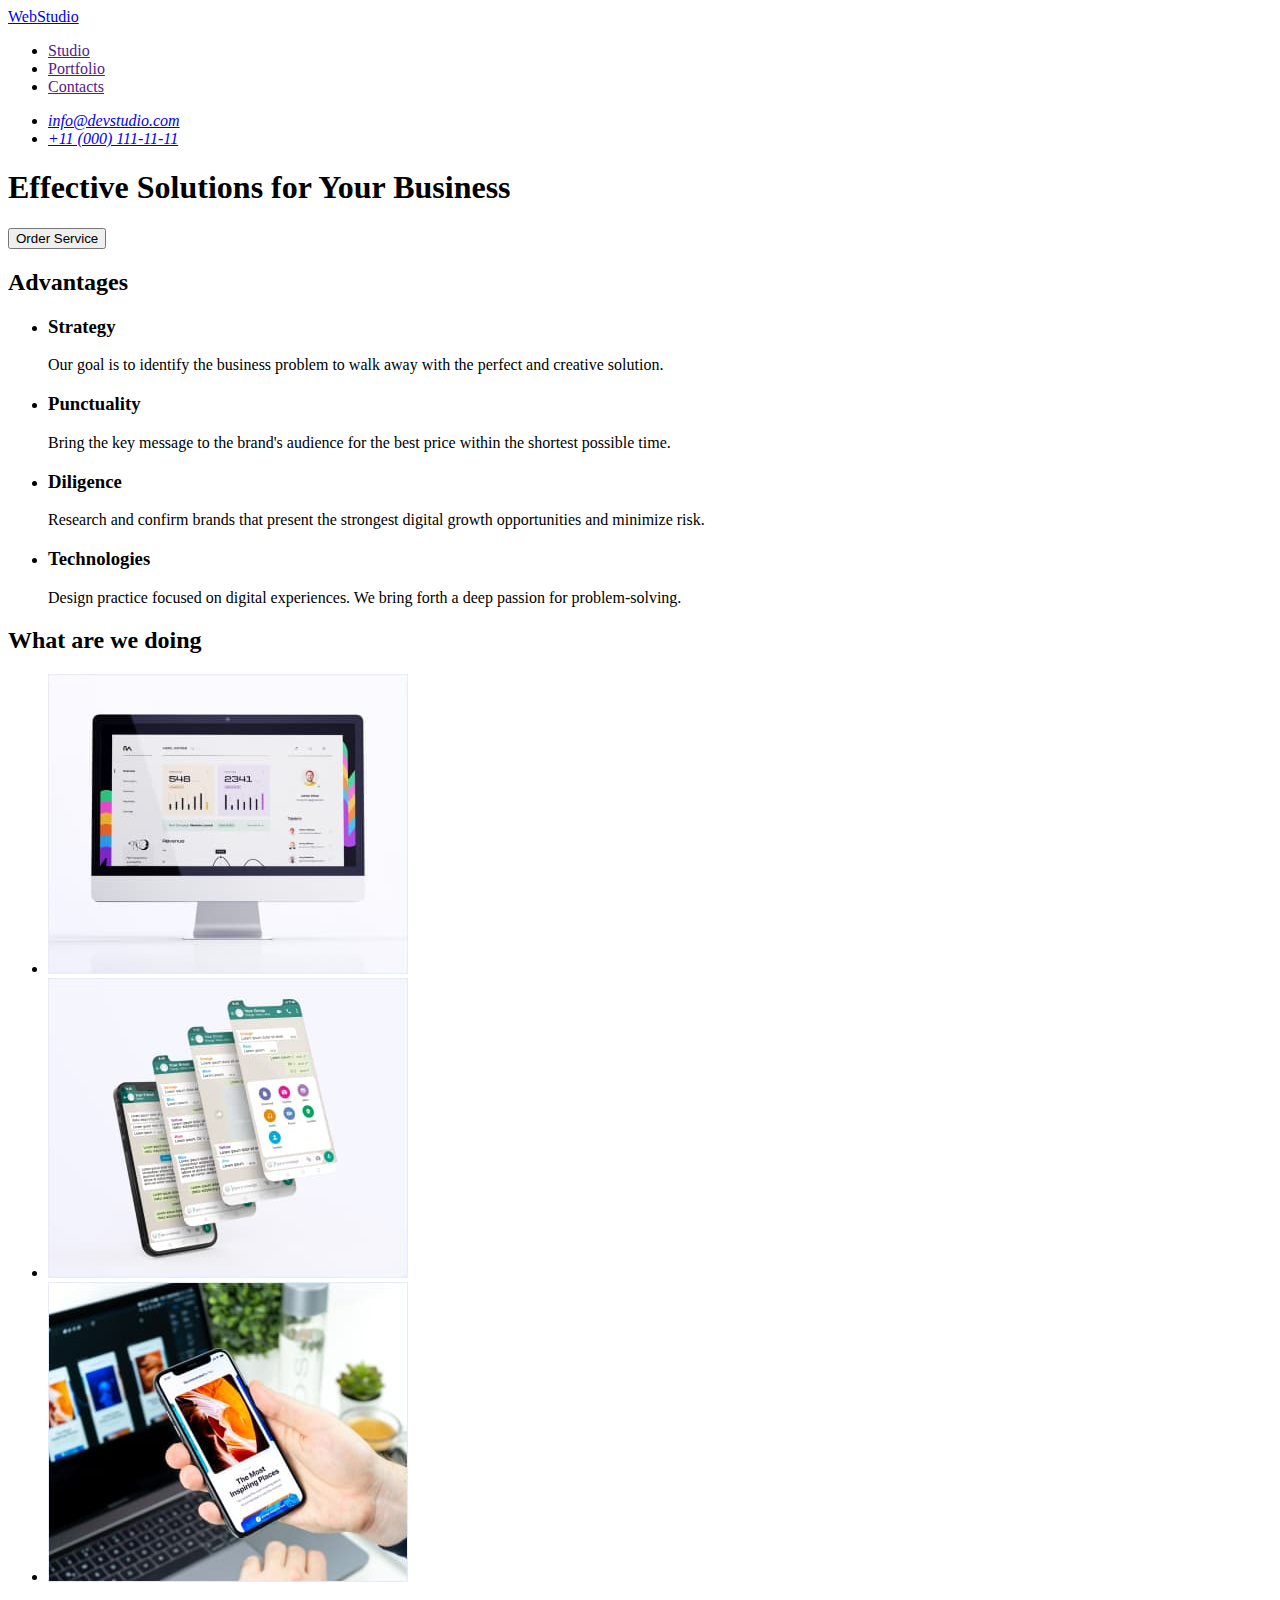
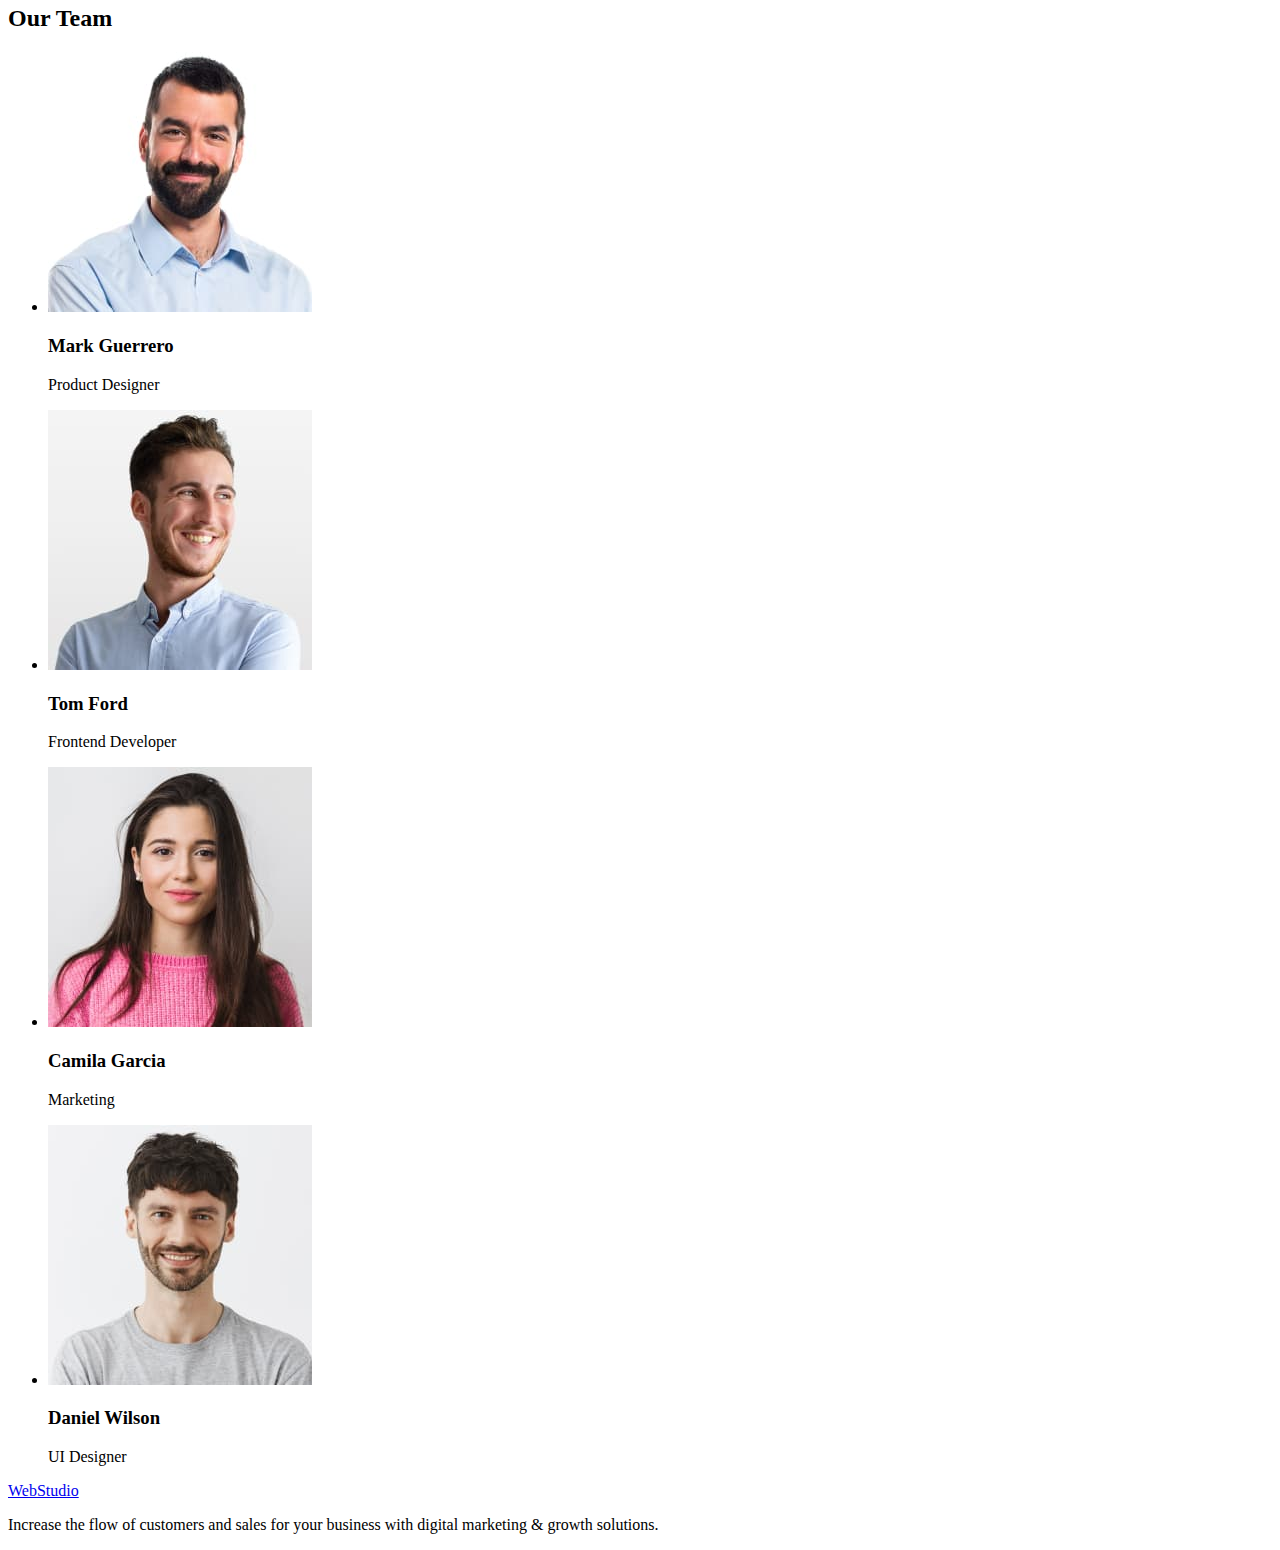
==== index.html @ f0d9b6d9 "Initial commit" ====
<!DOCTYPE html>
<html lang="en">
  <head>
    <meta charset="UTF-8" />
    <meta http-equiv="X-UA-Compatible" content="IE=edge" />
    <meta name="viewport" content="width=device-width, initial-scale=1.0" />
    <title>WEBSTUDIO</title>
  </head>
  <body>
    <!-- Top line -->
    <header>
      <nav>
        <a href="./index.html">WebStudio</a>
        <ul>
          <li><a href="">Studio</a></li>
          <li><a href="">Portfolio</a></li>
          <li><a href="">Contacts</a></li>
        </ul>
      </nav>
      <address>
        <ul>
          <li><a href="mailto:info@devstudio.com">info@devstudio.com</a></li>
          <li><a href="tel:+110001111111">+11 (000) 111-11-11</a></li>
        </ul>
      </address>
    </header>
    <main>
      <!-- Hero -->
      <section>
        <h1>Effective Solutions for Your Business</h1>
        <button type="button">Order Service</button>
      </section>
      <!-- Advantages -->
      <section>
        <h2>Advantages</h2>
        <ul>
          <li>
            <h3>Strategy</h3>
            <p>
              Our goal is to identify the business problem to walk away with the
              perfect and creative solution.
            </p>
          </li>
          <li>
            <h3>Punctuality</h3>
            <p>
              Bring the key message to the brand's audience for the best price
              within the shortest possible time.
            </p>
          </li>
          <li>
            <h3>Diligence</h3>
            <p>
              Research and confirm brands that present the strongest digital
              growth opportunities and minimize risk.
            </p>
          </li>
          <li>
            <h3>Technologies</h3>
            <p>
              Design practice focused on digital experiences. We bring forth a
              deep passion for problem-solving.
            </p>
          </li>
        </ul>
      </section>
      <!-- Photos of work -->
      <section>
        <h2>What are we doing</h2>
        <ul>
          <li>
            <img
              src="./images/what_are_we doing_1.jpg"
              alt="The program is displayed on the monitor"
              width="360"
            />
          </li>
          <li>
            <img
              src="./images/what_are_we doing_2.jpg"
              alt="Design of pages on the phone"
              width="360"
            />
          </li>
          <li>
            <img
              src="./images/what_are_we doing_3.jpg"
              alt="Phone with open site design tab on laptop background"
              width="360"
            />
          </li>
        </ul>
      </section>
      <!-- Cards of our team -->
      <section>
        <h2>Our Team</h2>
        <ul>
          <li>
            <img
              src="./images/our_team_1.jpg"
              alt="Photo of the employee"
              width="264"
            />
            <h3>Mark Guerrero</h3>
            <p>Product Designer</p>
          </li>
          <li>
            <img
              src="./images/our_team_2.jpg"
              alt="Photo of the employee"
              width="264"
            />
            <h3>Tom Ford</h3>
            <p>Frontend Developer</p>
          </li>
          <li>
            <img
              src="./images/our_team_3.jpg"
              alt="Photo of the employee"
              width="264"
            />
            <h3>Camila Garcia</h3>
            <p>Marketing</p>
          </li>
          <li>
            <img
              src="./images/our_team_4.jpg"
              alt="Photo of the employee"
              width="264"
            />
            <h3>Daniel Wilson</h3>
            <p>UI Designer</p>
          </li>
        </ul>
      </section>
    </main>
    <!-- Footer -->
    <footer>
      <a href="./index.html">WebStudio</a>
      <p>
        Increase the flow of customers and sales for your business with digital
        marketing & growth solutions.
      </p>
    </footer>
  </body>
</html>
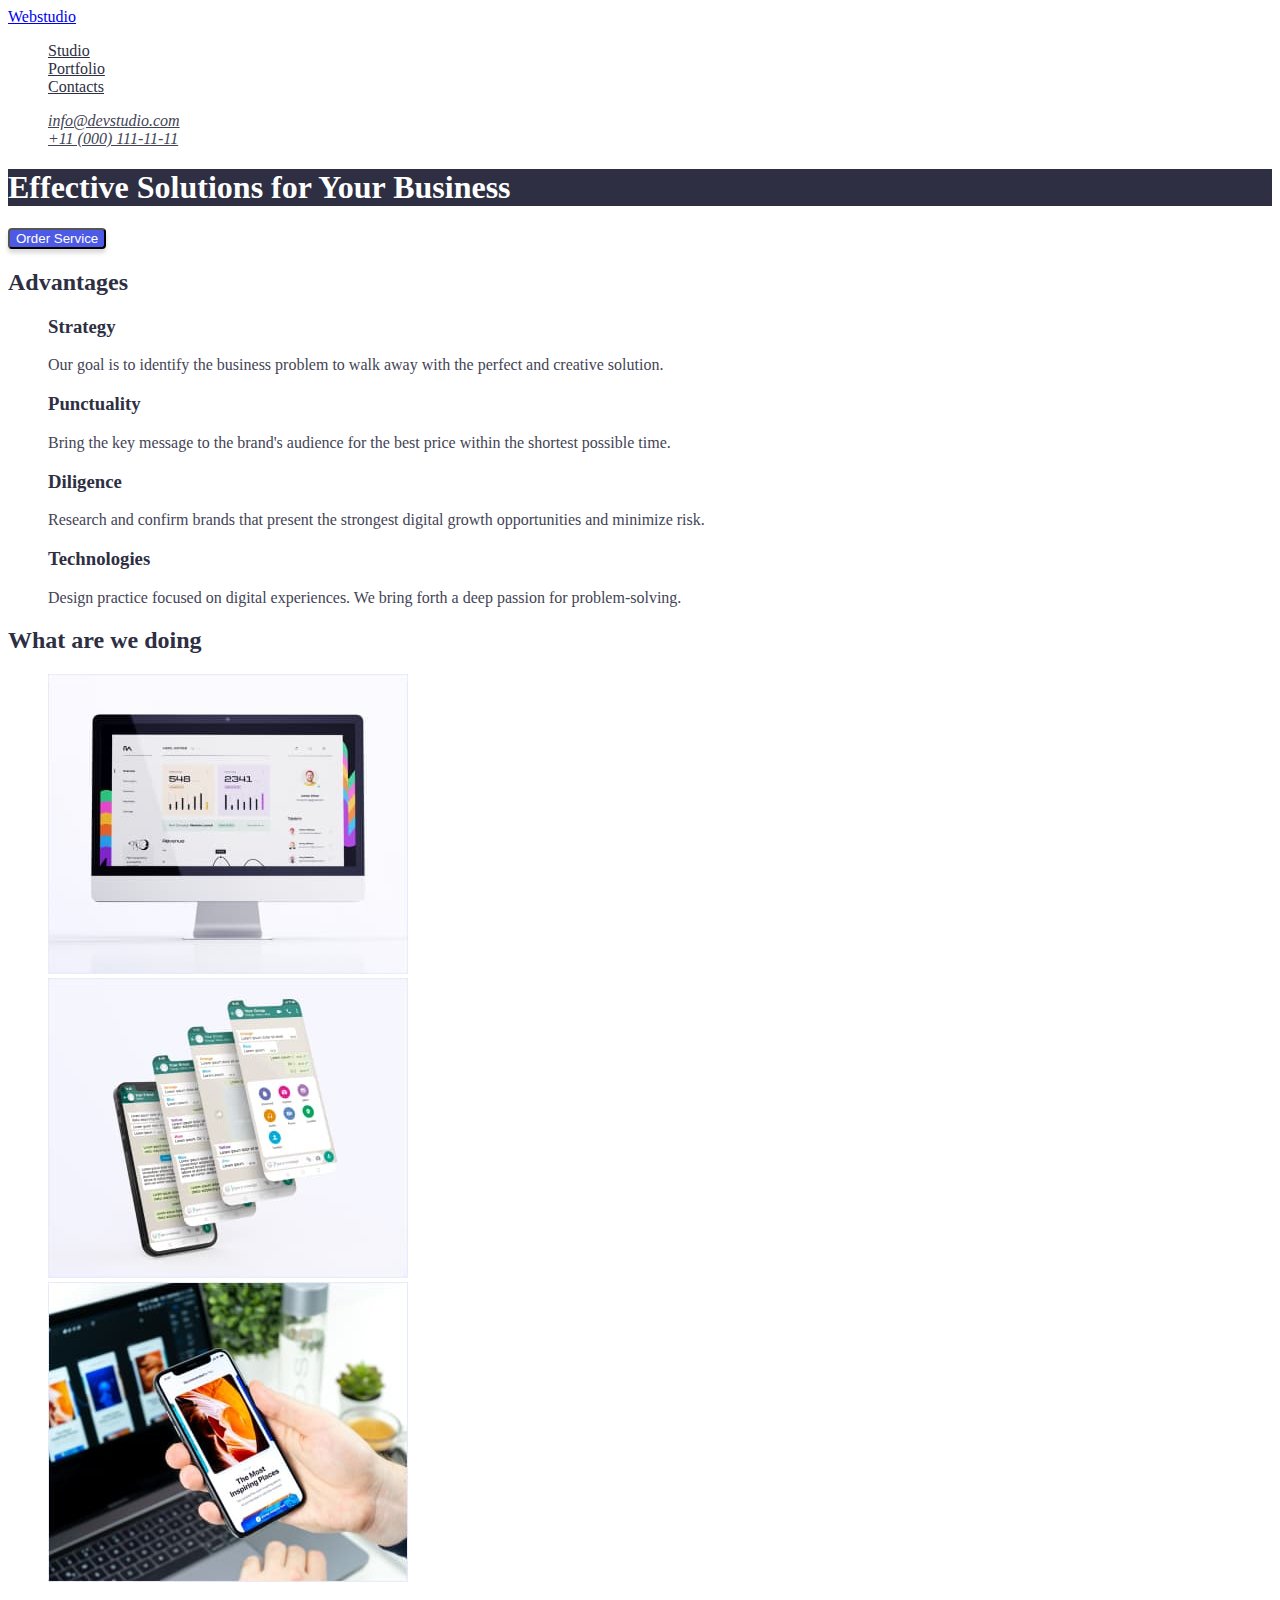
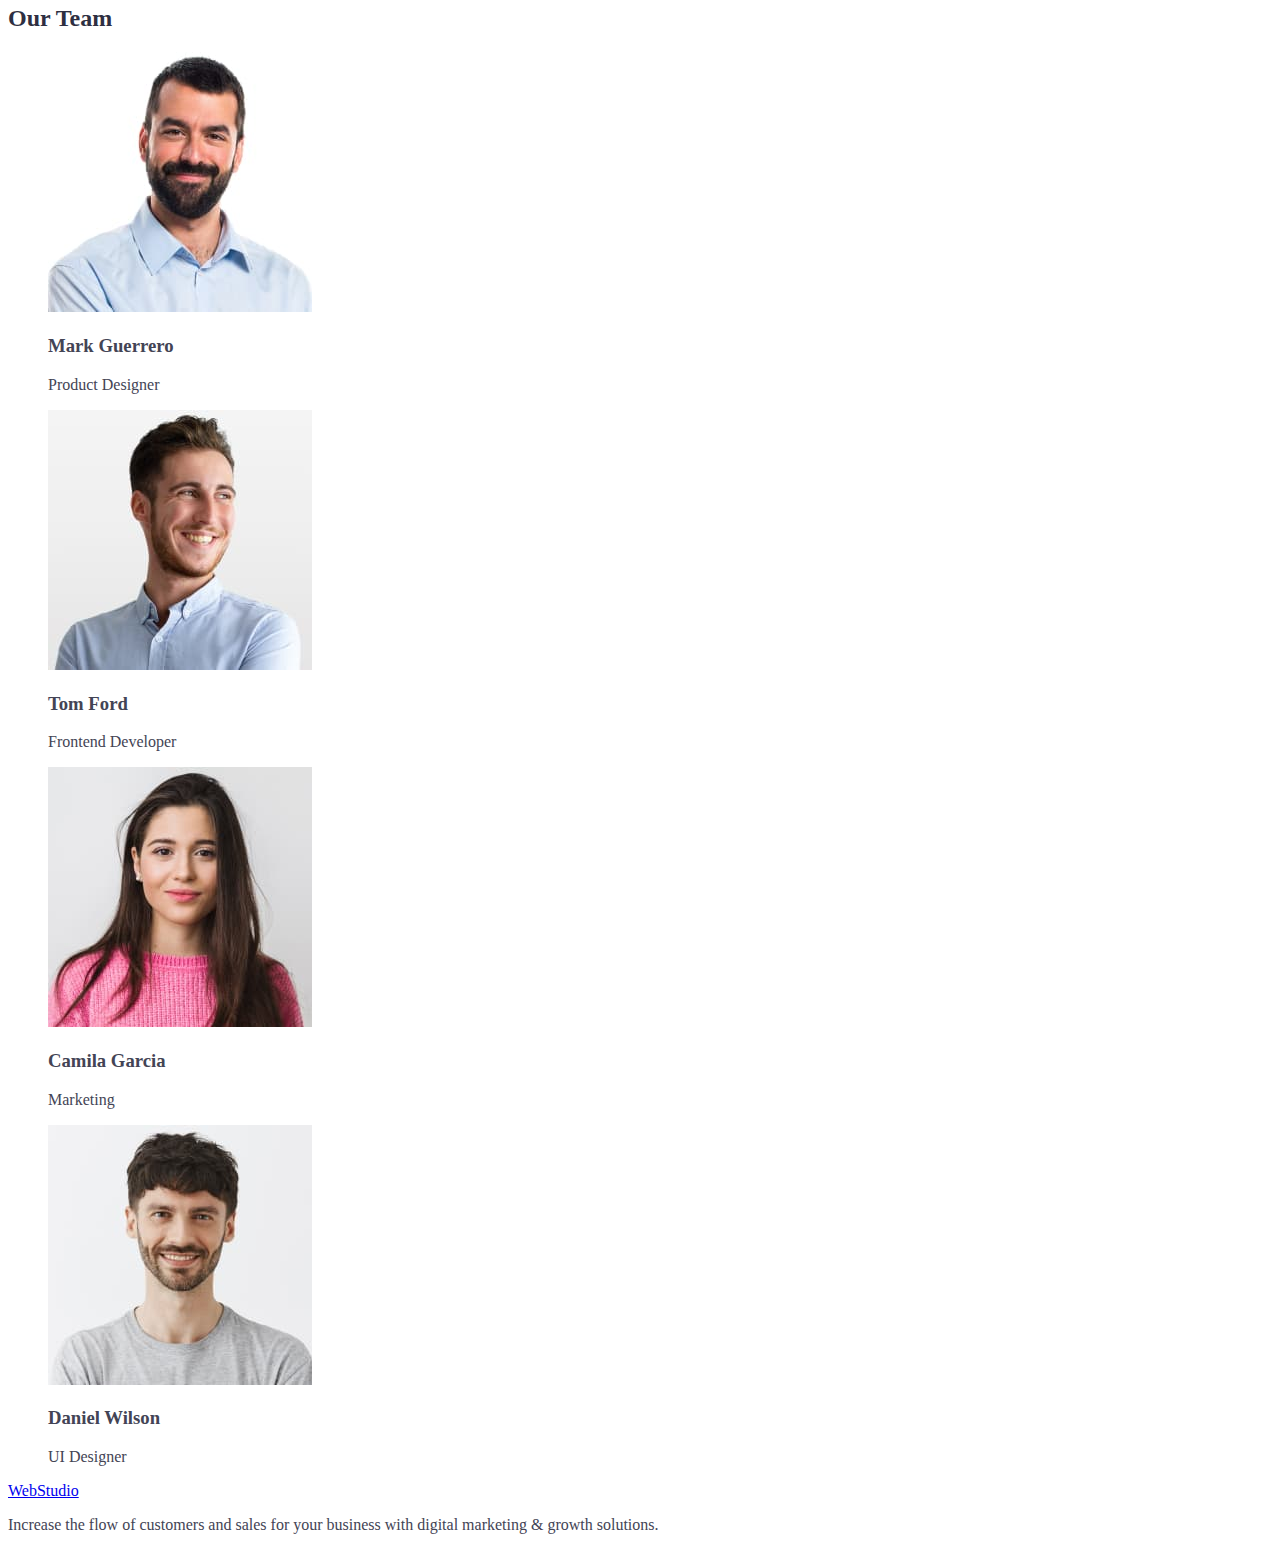
==== commit cae5d5f0: "css" ====
--- a/index.html
+++ b/index.html
@@ -5,58 +5,63 @@
     <meta http-equiv="X-UA-Compatible" content="IE=edge" />
     <meta name="viewport" content="width=device-width, initial-scale=1.0" />
     <title>WEBSTUDIO</title>
+    <link rel="stylesheet" href="./css/styles.css" />
   </head>
   <body>
     <!-- Top line -->
     <header>
       <nav>
-        <a href="./index.html">WebStudio</a>
-        <ul>
-          <li><a href="">Studio</a></li>
-          <li><a href="">Portfolio</a></li>
-          <li><a href="">Contacts</a></li>
+        <a href="./index.html">Webstudio</a>
+        <ul class="site-nav list">
+          <li><a href="" class="link">Studio</a></li>
+          <li><a href="" class="link">Portfolio</a></li>
+          <li><a href="" class="link">Contacts</a></li>
         </ul>
       </nav>
-      <address>
+      <address class="adress-list">
         <ul>
-          <li><a href="mailto:info@devstudio.com">info@devstudio.com</a></li>
-          <li><a href="tel:+110001111111">+11 (000) 111-11-11</a></li>
+          <li>
+            <a href="mailto:info@devstudio.com">info@devstudio.com</a>
+          </li>
+          <li>
+            <a href="tel:+110001111111">+11 (000) 111-11-11</a>
+          </li>
         </ul>
       </address>
     </header>
     <main>
       <!-- Hero -->
-      <section>
-        <h1>Effective Solutions for Your Business</h1>
-        <button type="button">Order Service</button>
+      <section class="hero">
+        <h1 class="hero-title">Effective Solutions for Your Business</h1>
+        <button type="button" class="hero-button">Order Service</button>
       </section>
       <!-- Advantages -->
-      <section>
-        <h2>Advantages</h2>
-        <ul>
+      <section class="section">
+        <h2 class="section-title">Advantages</h2>
+        <ul class="advantages">
           <li>
-            <h3>Strategy</h3>
+            <h3 class="title">Strategy</h3>
             <p>
               Our goal is to identify the business problem to walk away with the
               perfect and creative solution.
             </p>
           </li>
           <li>
-            <h3>Punctuality</h3>
+            <h3 class="title">Punctuality</h3>
             <p>
               Bring the key message to the brand's audience for the best price
               within the shortest possible time.
             </p>
           </li>
           <li>
-            <h3>Diligence</h3>
+            <h3 class="title">Diligence</h3>
             <p>
               Research and confirm brands that present the strongest digital
               growth opportunities and minimize risk.
             </p>
           </li>
           <li>
-            <h3>Technologies</h3>
+            <h3 class="title">Technologies</h3>
             <p>
               Design practice focused on digital experiences. We bring forth a
               deep passion for problem-solving.
@@ -65,8 +70,8 @@
         </ul>
       </section>
       <!-- Photos of work -->
-      <section>
-        <h2>What are we doing</h2>
+      <section class="section">
+        <h2 class="section-title">What are we doing</h2>
         <ul>
           <li>
             <img
@@ -92,8 +97,8 @@
         </ul>
       </section>
       <!-- Cards of our team -->
-      <section>
-        <h2>Our Team</h2>
+      <section class="section">
+        <h2 class="section-title">Our Team</h2>
         <ul>
           <li>
             <img
--- a/css/styles.css
+++ b/css/styles.css
@@ -0,0 +1,42 @@
+body {
+  color: #434455;
+  background-color: #ffffff;
+}
+/* LOGO розділення слова кольорами? */
+ul {
+  list-style: none;
+}
+/* site nav */
+.site-nav .link {
+  color: #2e2f42;
+}
+/* adress */
+.adress-list a {
+  color: #434455;
+}
+/* Hero */
+.hero-title {
+  color: #ffffff;
+  background-color: #2e2f42;
+}
+.hero-button {
+  color: #ffffff;
+  background: #4d5ae5;
+  box-shadow: 0px 4px 4px rgba(0, 0, 0, 0.15);
+  border-radius: 4px;
+}
+/* Section */
+.section-title {
+  color: #2e2f42;
+}
+/* Advantages */
+.advantages .title {
+  color: #2e2f42;
+}
+/* h1 #FFFFFF */
+/* h2/3 #2E2F42 */
+/* абзац #434455  */
+/* футер p #F4F4FD */
+/* кнопка білий #FFFFFF */
+/* фон хіро і футера #2E2F42 */
+/* фон команди #F4F4FD */
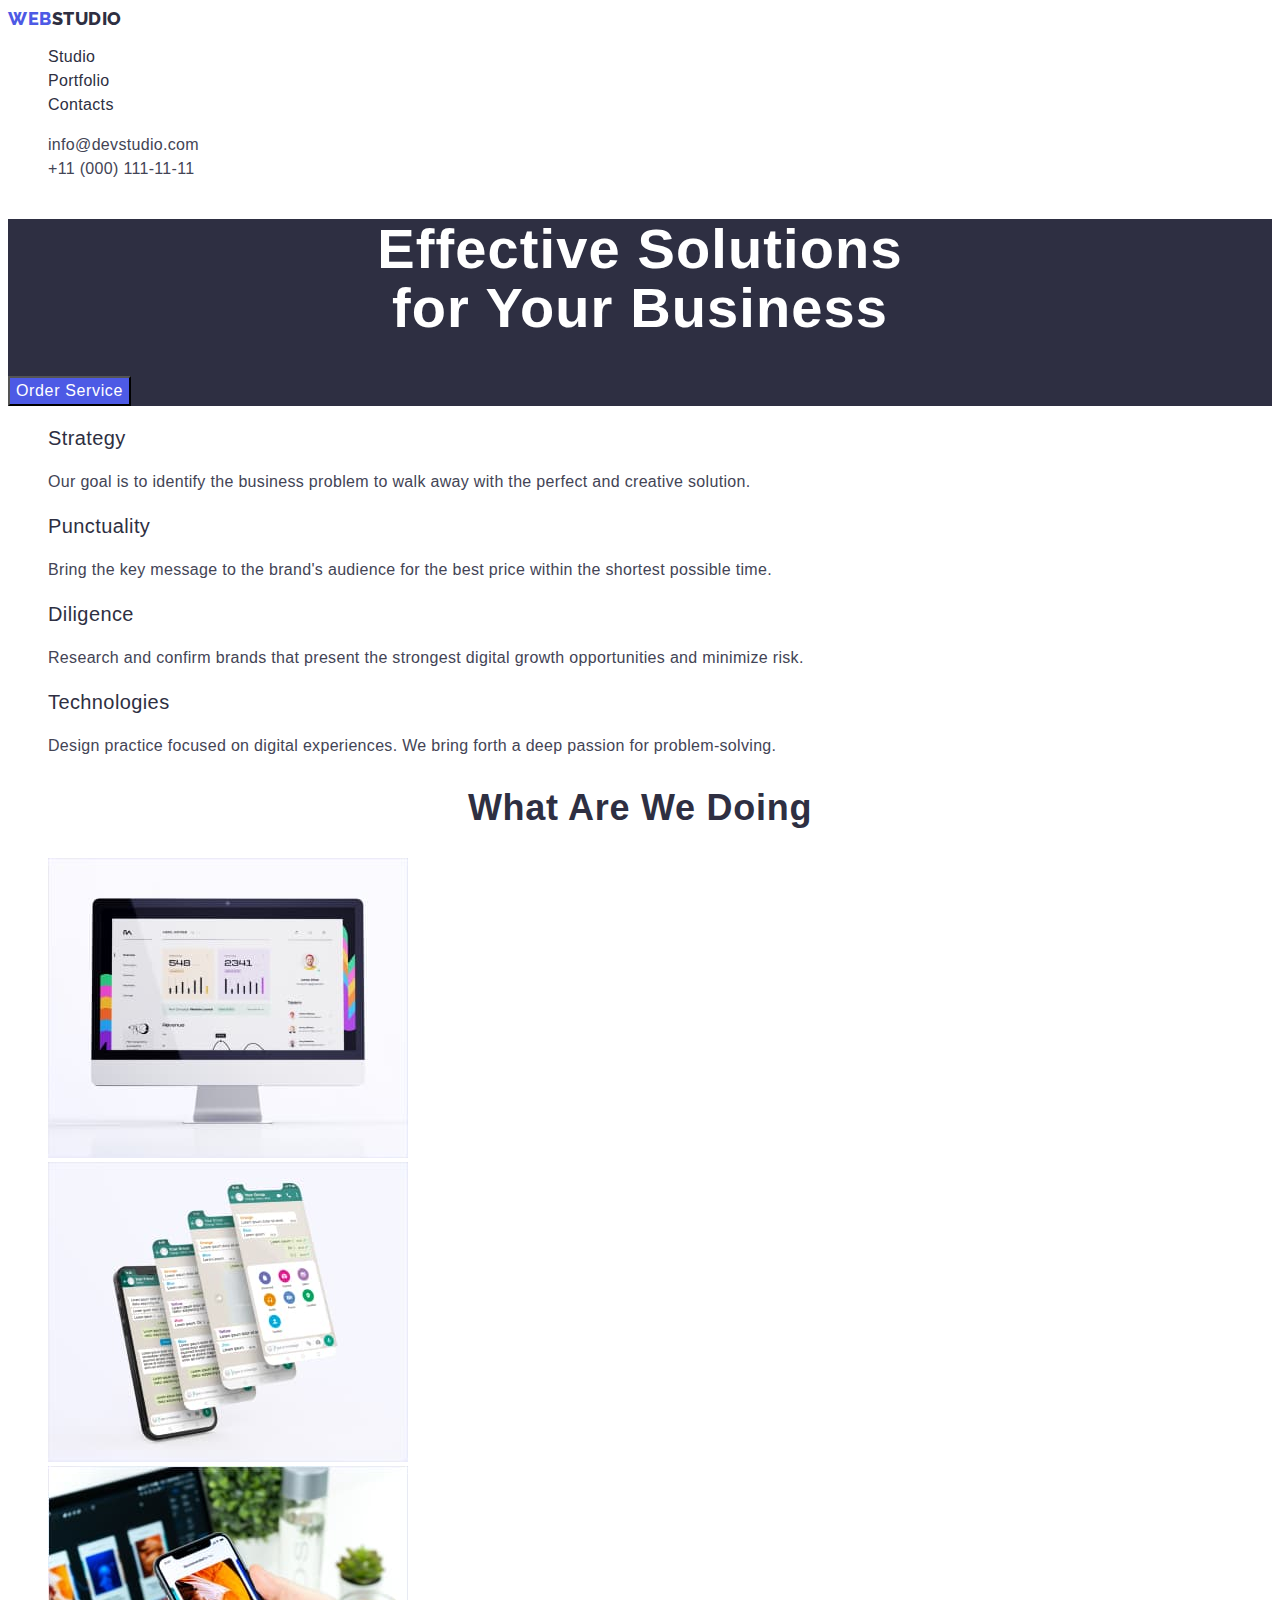
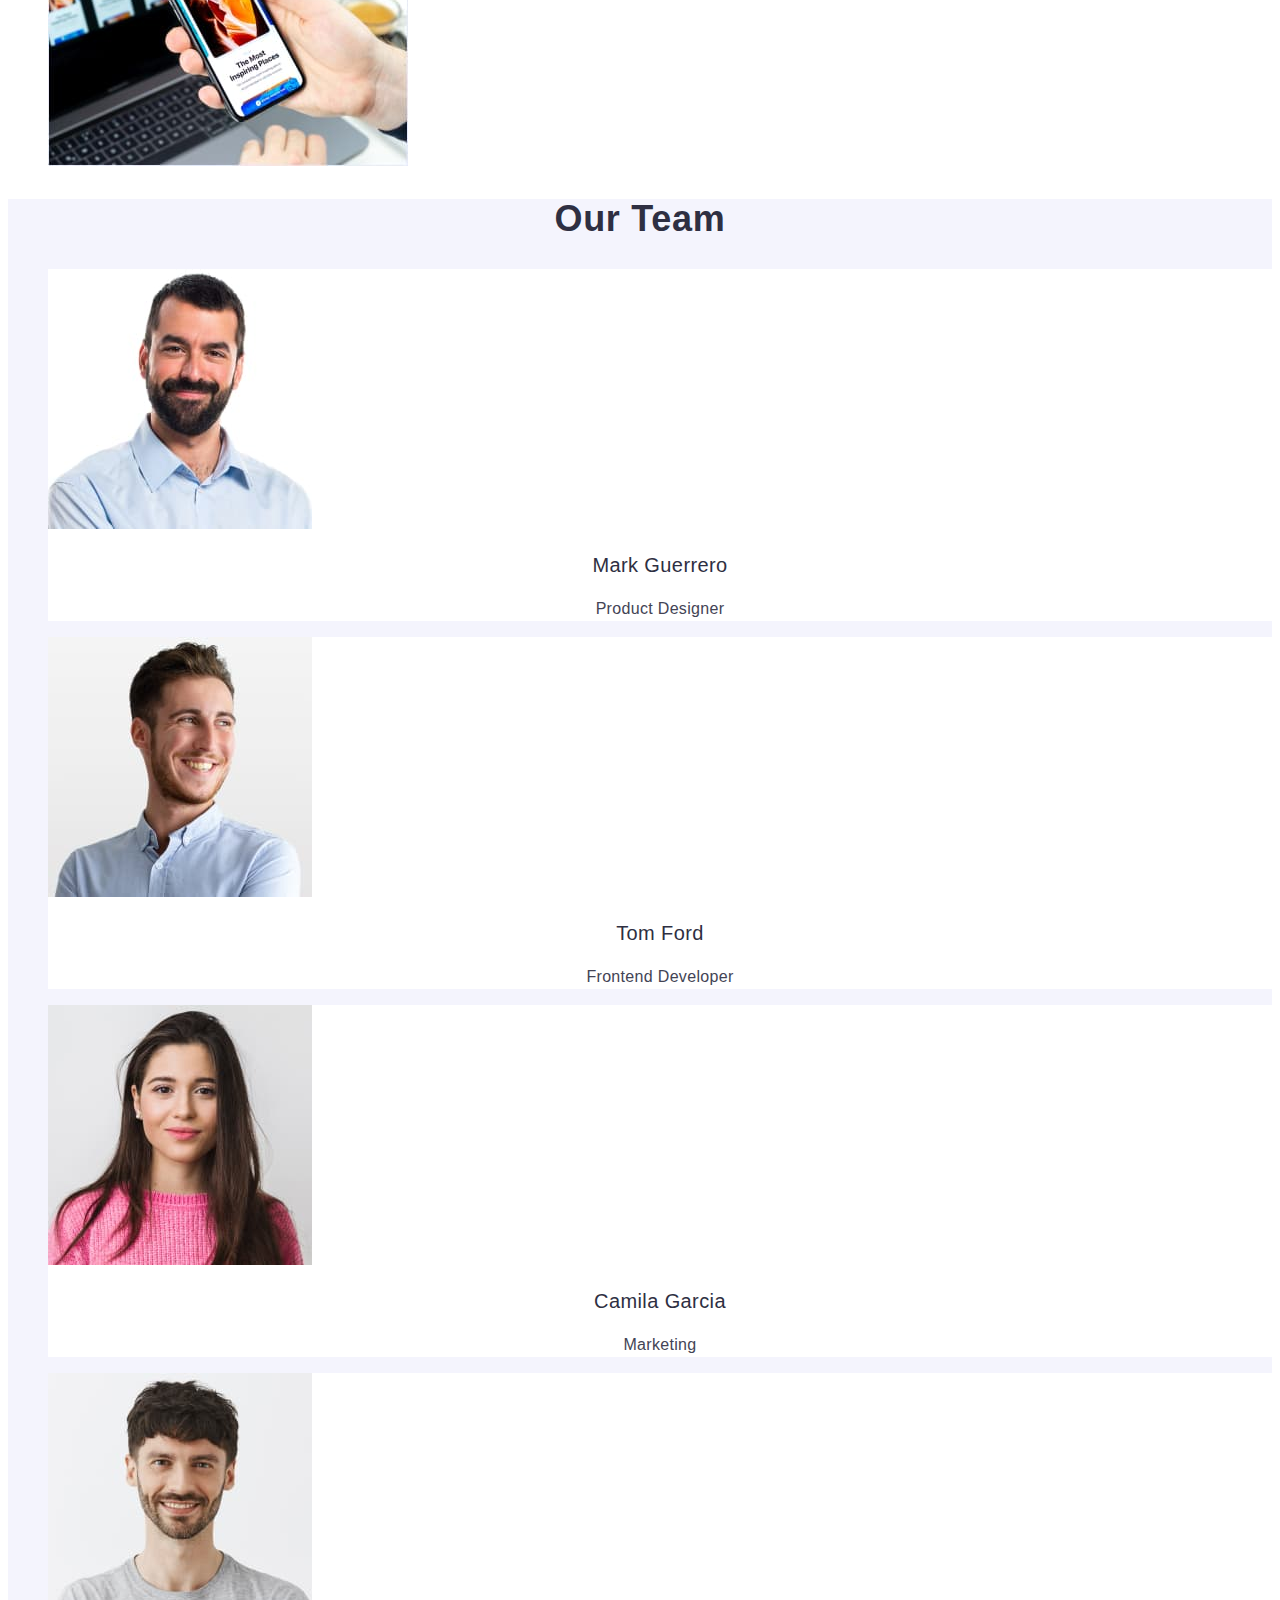
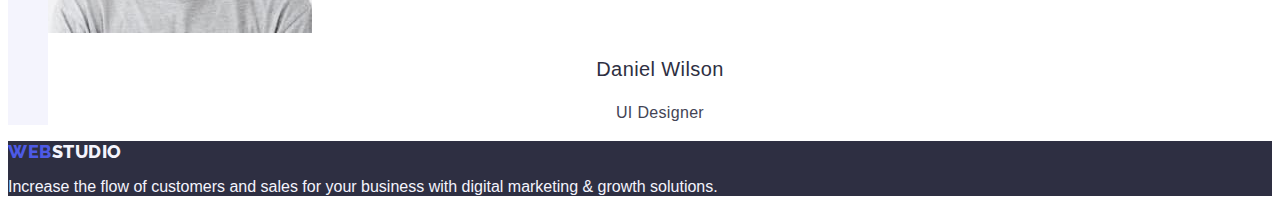
==== commit a1573f9d: "portfolio" ====
--- a/index.html
+++ b/index.html
@@ -5,26 +5,44 @@
     <meta http-equiv="X-UA-Compatible" content="IE=edge" />
     <meta name="viewport" content="width=device-width, initial-scale=1.0" />
     <title>WEBSTUDIO</title>
+    <link rel="preconnect" href="https://fonts.googleapis.com" />
+    <link rel="preconnect" href="https://fonts.gstatic.com" crossorigin />
+    <link
+      href="https://fonts.googleapis.com/css2?family=Raleway:wght@800&family=Roboto:wght@400;500;700&display=swap"
+      rel="stylesheet"
+    />
     <link rel="stylesheet" href="./css/styles.css" />
   </head>
   <body>
     <!-- Top line -->
-    <header>
+    <header class="header">
       <nav>
-        <a href="./index.html">Webstudio</a>
-        <ul class="site-nav list">
-          <li><a href="" class="link">Studio</a></li>
-          <li><a href="" class="link">Portfolio</a></li>
-          <li><a href="" class="link">Contacts</a></li>
+        <a class="logo link" href="./index.html"
+          >Web<span class="logo-end">studio</span></a
+        >
+        <ul class="header-list list">
+          <li class="header-item">
+            <a class="header-link link" href="">Studio</a>
+          </li>
+          <li class="header-item">
+            <a class="header-link link" href="./portfolio.html">Portfolio</a>
+          </li>
+          <li class="header-item">
+            <a class="header-link link" href="">Contacts</a>
+          </li>
         </ul>
       </nav>
-      <address class="adress-list">
-        <ul>
-          <li>
-            <a href="mailto:info@devstudio.com">info@devstudio.com</a>
+      <address>
+        <ul class="header-address list">
+          <li class="header-address-item">
+            <a class="header-address-link link" href="mailto:info@devstudio.com"
+              >info@devstudio.com</a
+            >
           </li>
-          <li>
-            <a href="tel:+110001111111">+11 (000) 111-11-11</a>
+          <li class="header-address-item">
+            <a class="header-address-link link" href="tel:+110001111111"
+              >+11 (000) 111-11-11</a
+            >
           </li>
         </ul>
       </address>
@@ -32,37 +50,40 @@
     <main>
       <!-- Hero -->
       <section class="hero">
-        <h1 class="hero-title">Effective Solutions for Your Business</h1>
+        <h1 class="hero-title">
+          Effective Solutions<br />
+          for Your Business
+        </h1>
         <button type="button" class="hero-button">Order Service</button>
       </section>
       <!-- Advantages -->
-      <section class="section">
-        <h2 class="section-title">Advantages</h2>
-        <ul class="advantages">
-          <li>
-            <h3 class="title">Strategy</h3>
-            <p>
+      <section class="advantages">
+        <h2 class="visually-hidden">Advantages</h2>
+        <ul class="advantages-list list">
+          <li class="advantages-item">
+            <h3 class="advantages-title title-text">Strategy</h3>
+            <p class="advantages-text simple-text">
               Our goal is to identify the business problem to walk away with the
               perfect and creative solution.
             </p>
           </li>
-          <li>
-            <h3 class="title">Punctuality</h3>
-            <p>
+          <li class="advantages-item">
+            <h3 class="advantages-title title-text">Punctuality</h3>
+            <p class="advantages-text simple-text">
               Bring the key message to the brand's audience for the best price
               within the shortest possible time.
             </p>
           </li>
-          <li>
-            <h3 class="title">Diligence</h3>
-            <p>
+          <li class="advantages-item">
+            <h3 class="advantages-title title-text">Diligence</h3>
+            <p class="advantages-text simple-text">
               Research and confirm brands that present the strongest digital
               growth opportunities and minimize risk.
             </p>
           </li>
-          <li>
-            <h3 class="title">Technologies</h3>
-            <p>
+          <li class="advantages-item">
+            <h3 class="advantages-title title-text">Technologies</h3>
+            <p class="advantages-text simple-text">
               Design practice focused on digital experiences. We bring forth a
               deep passion for problem-solving.
             </p>
@@ -70,24 +91,24 @@
         </ul>
       </section>
       <!-- Photos of work -->
-      <section class="section">
-        <h2 class="section-title">What are we doing</h2>
-        <ul>
-          <li>
+      <section class="work">
+        <h2 class="work-title section-title">What are we doing</h2>
+        <ul class="work-list list">
+          <li class="work-item">
             <img
               src="./images/what_are_we doing_1.jpg"
               alt="The program is displayed on the monitor"
               width="360"
             />
           </li>
-          <li>
+          <li class="work-item">
             <img
               src="./images/what_are_we doing_2.jpg"
               alt="Design of pages on the phone"
               width="360"
             />
           </li>
-          <li>
+          <li class="work-item">
             <img
               src="./images/what_are_we doing_3.jpg"
               alt="Phone with open site design tab on laptop background"
@@ -97,52 +118,54 @@
         </ul>
       </section>
       <!-- Cards of our team -->
-      <section class="section">
-        <h2 class="section-title">Our Team</h2>
-        <ul>
-          <li>
+      <section class="team">
+        <h2 class="team-title section-title">Our Team</h2>
+        <ul class="team-list list">
+          <li class="team-item">
             <img
               src="./images/our_team_1.jpg"
               alt="Photo of the employee"
               width="264"
             />
-            <h3>Mark Guerrero</h3>
-            <p>Product Designer</p>
+            <h3 class="team-name title-text">Mark Guerrero</h3>
+            <p class="team-text simple-text">Product Designer</p>
           </li>
-          <li>
+          <li class="team-item">
             <img
               src="./images/our_team_2.jpg"
               alt="Photo of the employee"
               width="264"
             />
-            <h3>Tom Ford</h3>
-            <p>Frontend Developer</p>
+            <h3 class="team-name title-text">Tom Ford</h3>
+            <p class="team-text simple-text">Frontend Developer</p>
           </li>
-          <li>
+          <li class="team-item">
             <img
               src="./images/our_team_3.jpg"
               alt="Photo of the employee"
               width="264"
             />
-            <h3>Camila Garcia</h3>
-            <p>Marketing</p>
+            <h3 class="team-name title-text">Camila Garcia</h3>
+            <p class="team-text simple-text">Marketing</p>
           </li>
-          <li>
+          <li class="team-item">
             <img
               src="./images/our_team_4.jpg"
               alt="Photo of the employee"
               width="264"
             />
-            <h3>Daniel Wilson</h3>
-            <p>UI Designer</p>
+            <h3 class="team-name title-text">Daniel Wilson</h3>
+            <p class="team-text simple-text">UI Designer</p>
           </li>
         </ul>
       </section>
     </main>
     <!-- Footer -->
-    <footer>
-      <a href="./index.html">WebStudio</a>
-      <p>
+    <footer class="footer">
+      <a class="footer-logo link" href="./index.html"
+        >Web<span class="footer-logo-end">studio</span></a
+      >
+      <p class="footer-text .simple-text">
         Increase the flow of customers and sales for your business with digital
         marketing & growth solutions.
       </p>
--- a/css/styles.css
+++ b/css/styles.css
@@ -1,42 +1,225 @@
+:root {
+  --primary-color: #4d5ae5;
+  --pressed-color: #404bbf;
+  --dark-color: #2e2f42;
+  --text-color: #434455;
+  --white-color: #ffffff;
+  --light-color: #f4f4fd;
+}
+
 body {
-  color: #434455;
-  background-color: #ffffff;
-}
-/* LOGO розділення слова кольорами? */
-ul {
+  font-family: "Roboro", sans-serif;
+  color: var(--text-color);
+}
+
+.list {
   list-style: none;
 }
-/* site nav */
-.site-nav .link {
-  color: #2e2f42;
-}
-/* adress */
-.adress-list a {
-  color: #434455;
-}
-/* Hero */
+
+.link {
+  text-decoration: none;
+}
+
+/* *** COMMON ACTION ** */
+.section-title {
+  font-size: 36px;
+  line-height: 1.11;
+  text-align: center;
+  letter-spacing: 0.02em;
+  text-transform: capitalize;
+  color: var(--dark-color);
+}
+.title-text {
+  font-weight: 500;
+  font-size: 20px;
+  line-height: 1.2;
+  letter-spacing: 0.02em;
+  color: var(--dark-color);
+}
+
+.simple-text {
+  font-size: 16px;
+  line-height: 1.5;
+  letter-spacing: 0.02em;
+  color: var(--text-color);
+}
+
+/**--------------*HEADER*------------**/
+
+.header {
+  background-color: var(--white-color);
+}
+
+.logo {
+  font-family: "Raleway", sans-serif;
+  font-weight: 800;
+  font-size: 18px;
+  line-height: 1.17;
+  display: flex;
+  align-items: center;
+  letter-spacing: 0.03em;
+  text-transform: uppercase;
+  color: var(--primary-color);
+}
+
+.logo-end {
+  color: var(--dark-color);
+}
+.header-list {
+}
+.header-item {
+}
+.header-link {
+  font-weight: 500;
+  font-size: 16px;
+  line-height: 1.5;
+  letter-spacing: 0.02em;
+  color: var(--dark-color);
+}
+.header-link:hover,
+.header-link:focus {
+  color: var(--pressed-color);
+}
+.header-address {
+}
+.header-address-item {
+}
+.header-address-link {
+  font-family: inherit;
+  font-style: normal;
+  font-weight: 400;
+  font-size: 16px;
+  line-height: 1.5;
+  letter-spacing: 0.02em;
+  color: var(--text-color);
+}
+.header-address-link:hover,
+.header-address-link:focus {
+  color: var(--pressed-color);
+}
+/**--------------HERO------------**/
+.hero {
+  background: var(--dark-color);
+}
 .hero-title {
-  color: #ffffff;
-  background-color: #2e2f42;
+  font-size: 56px;
+  line-height: 1.07;
+  text-align: center;
+  letter-spacing: 0.02em;
+  color: var(--white-color);
 }
 .hero-button {
-  color: #ffffff;
-  background: #4d5ae5;
-  box-shadow: 0px 4px 4px rgba(0, 0, 0, 0.15);
+  font-family: inherit;
+  font-weight: 500;
+  font-size: 16px;
+  line-height: 1.5;
+  display: flex;
+  align-items: center;
+  letter-spacing: 0.04em;
+  color: var(--white-color);
+  background-color: var(--primary-color);
+  cursor: pointer;
+}
+.hero-button:hover,
+.hero-button:focus {
+  background-color: var(--pressed-color);
+}
+/**------------ADVANTAGES---------- **/
+.advantages {
+}
+.visually-hidden {
+  position: absolute;
+  width: 1px;
+  height: 1px;
+  margin: -1px;
+  border: 0;
+  padding: 0;
+  white-space: nowrap;
+  clip-path: inset(100%);
+  clip: rect(0 0 0 0);
+  overflow: hidden;
+}
+.advantages-list {
+}
+
+.advantages-item {
+}
+.advantages-title {
+  color: var(--dark-color);
+}
+.advantages-text {
+}
+/**-------PHOTOS OF WORK-------**/
+.work {
+}
+.work-title {
+}
+.work-list {
+}
+
+.work-item {
+}
+/**----------CARDS OF OUR TEAM------- **/
+.team {
+  background: var(--light-color);
+}
+.team-title {
+}
+.team-list {
+}
+.team-item {
+  background: var(--white-color);
+}
+.team-name {
+  text-align: center;
+}
+
+.team-text {
+  text-align: center;
+}
+
+/**-----------FOOTER--------- **/
+
+.footer {
+  background: var(--dark-color);
+}
+.footer-logo {
+  font-family: "Raleway", sans-serif;
+  font-weight: 800;
+  font-size: 18px;
+  line-height: 1.17;
+  display: flex;
+  align-items: center;
+  letter-spacing: 0.03em;
+  text-transform: uppercase;
+  color: var(--primary-color);
+}
+.footer-logo-end {
+  color: var(--light-color);
+}
+.footer-text {
+  color: var(--light-color);
+}
+
+/* !------- PAGE PORTFOLIO-------- */
+/** ------------FILTERS-------------* */
+.filters-btn {
+  font-family: inherit;
+  font-weight: 500;
+  font-size: 16px;
+  line-height: 1.5;
+  display: flex;
+  align-items: center;
+  text-align: center;
+  letter-spacing: 0.04em;
+  color: var(--primary-color);
+  background: var(--light-color);
+  border: 1px solid #e7e9fc;
   border-radius: 4px;
-}
-/* Section */
-.section-title {
-  color: #2e2f42;
-}
-/* Advantages */
-.advantages .title {
-  color: #2e2f42;
-}
-/* h1 #FFFFFF */
-/* h2/3 #2E2F42 */
-/* абзац #434455  */
-/* футер p #F4F4FD */
-/* кнопка білий #FFFFFF */
-/* фон хіро і футера #2E2F42 */
-/* фон команди #F4F4FD */
+  cursor: pointer;
+}
+.filters-btn:hover,
+.filters-btn:focus {
+  background-color: var(--pressed-color);
+  color: var(--white-color);
+}
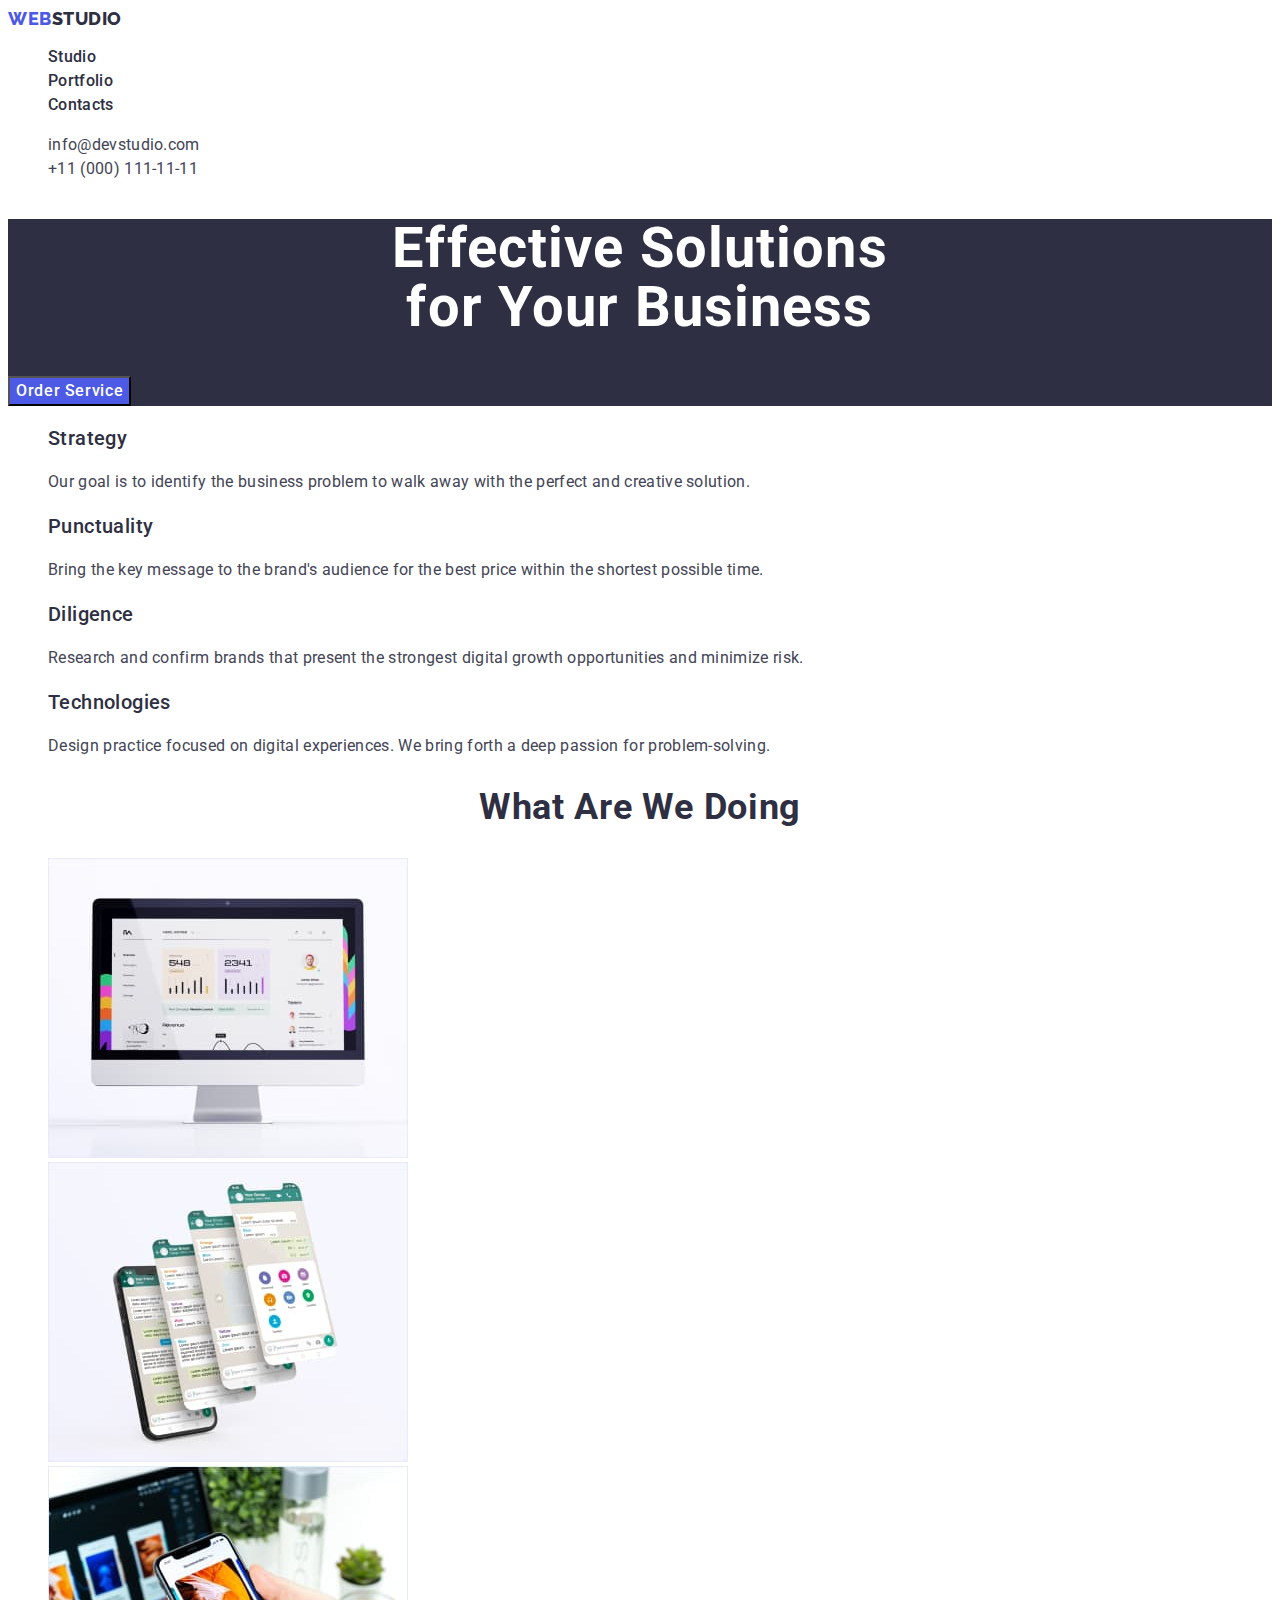
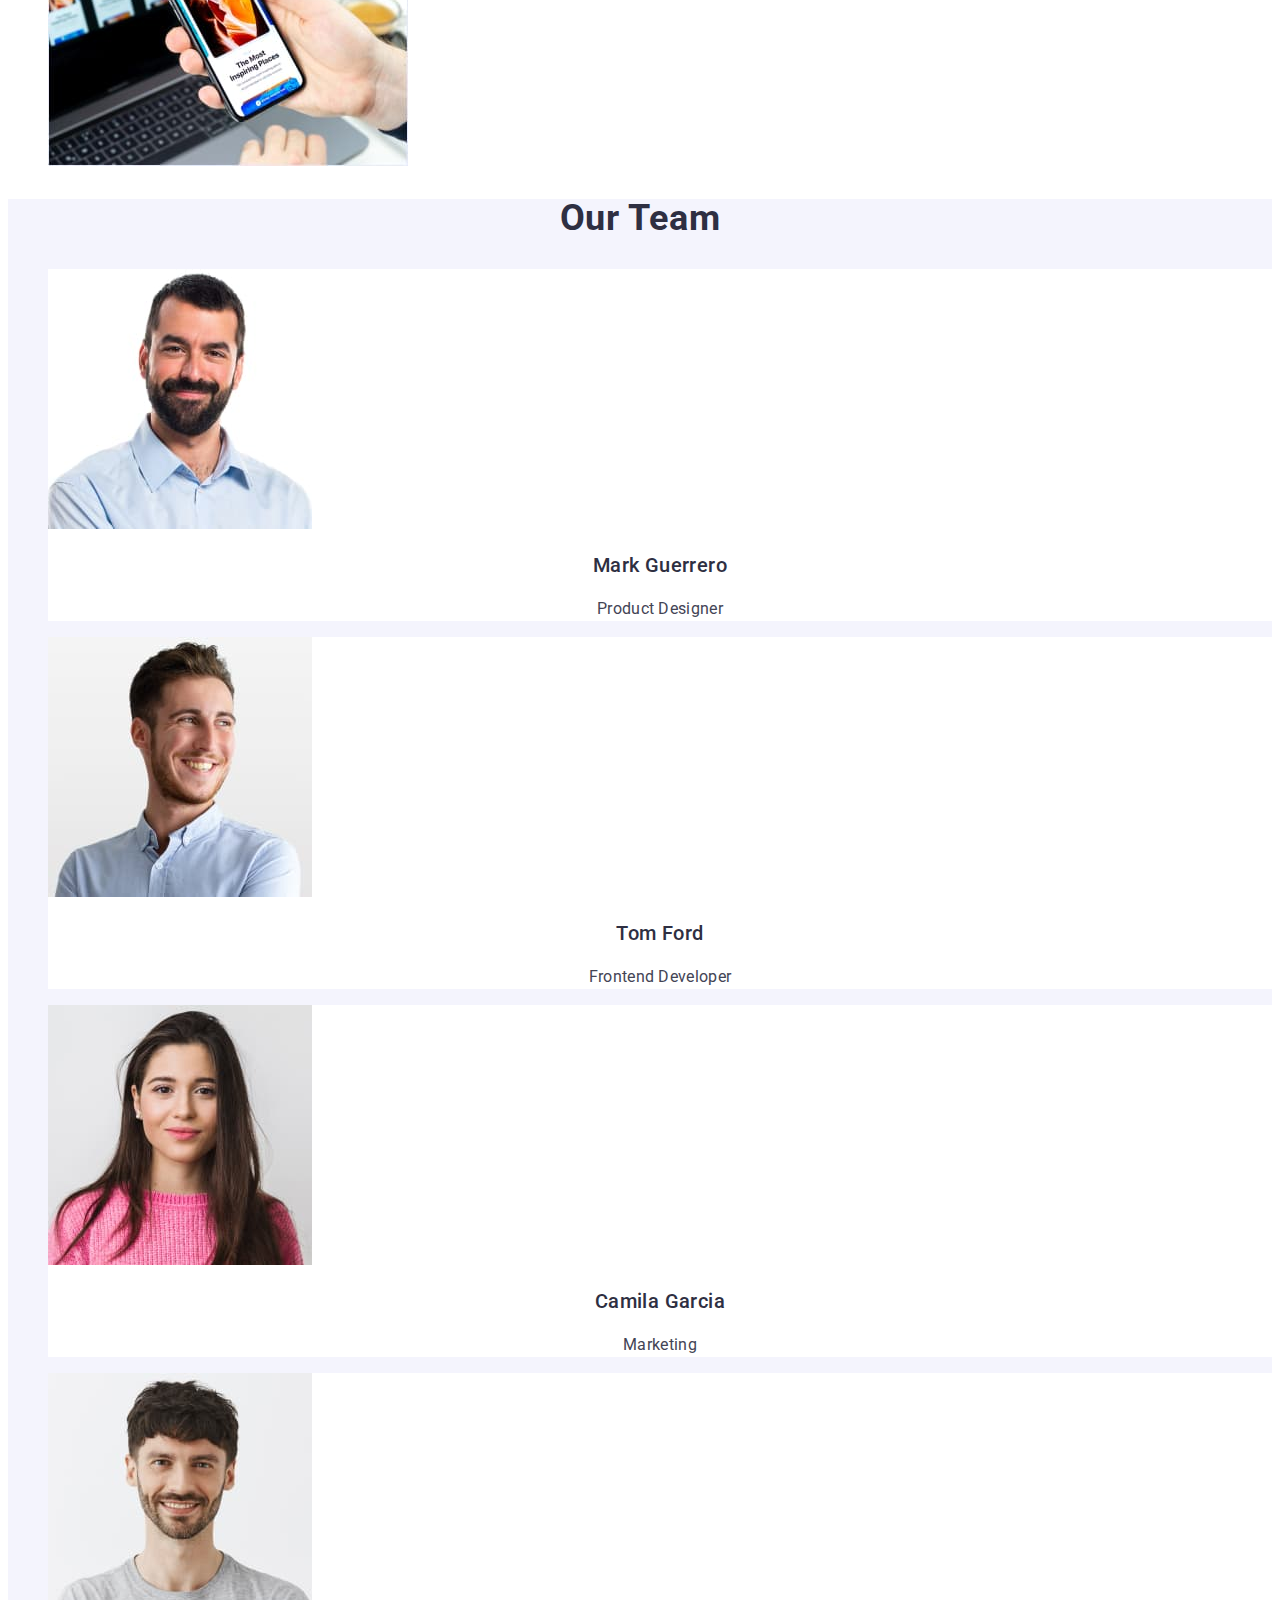
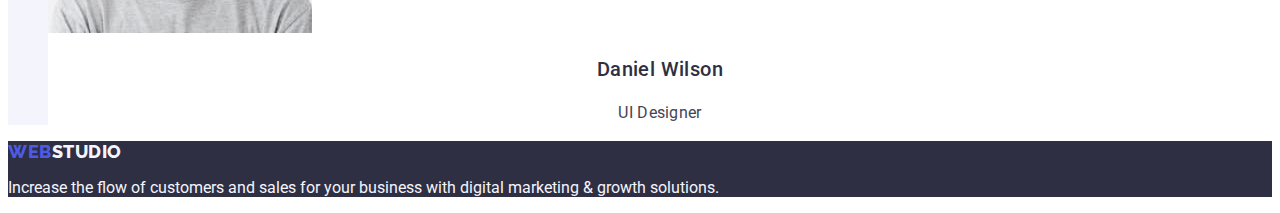
==== commit 5872b196: "fix" ====
--- a/index.html
+++ b/index.html
@@ -18,11 +18,11 @@
     <header class="header">
       <nav>
         <a class="logo link" href="./index.html"
-          >Web<span class="logo-end">studio</span></a
+          >Web<span class="logo-end">Studio</span></a
         >
         <ul class="header-list list">
           <li class="header-item">
-            <a class="header-link link" href="">Studio</a>
+            <a class="header-link link" href="./index.html">Studio</a>
           </li>
           <li class="header-item">
             <a class="header-link link" href="./portfolio.html">Portfolio</a>
@@ -32,7 +32,7 @@
           </li>
         </ul>
       </nav>
-      <address>
+      <address class="address">
         <ul class="header-address list">
           <li class="header-address-item">
             <a class="header-address-link link" href="mailto:info@devstudio.com"
@@ -96,21 +96,21 @@
         <ul class="work-list list">
           <li class="work-item">
             <img
-              src="./images/what_are_we doing_1.jpg"
+              src="./images/what_are_we_doing_1.jpg"
               alt="The program is displayed on the monitor"
               width="360"
             />
           </li>
           <li class="work-item">
             <img
-              src="./images/what_are_we doing_2.jpg"
+              src="./images/what_are_we_doing_2.jpg"
               alt="Design of pages on the phone"
               width="360"
             />
           </li>
           <li class="work-item">
             <img
-              src="./images/what_are_we doing_3.jpg"
+              src="./images/what_are_we_doing_3.jpg"
               alt="Phone with open site design tab on laptop background"
               width="360"
             />
@@ -163,7 +163,7 @@
     <!-- Footer -->
     <footer class="footer">
       <a class="footer-logo link" href="./index.html"
-        >Web<span class="footer-logo-end">studio</span></a
+        >Web<span class="footer-logo-end">Studio</span></a
       >
       <p class="footer-text .simple-text">
         Increase the flow of customers and sales for your business with digital
--- a/css/styles.css
+++ b/css/styles.css
@@ -8,8 +8,9 @@
 }
 
 body {
-  font-family: "Roboro", sans-serif;
+  font-family: "Roboto", sans-serif;
   color: var(--text-color);
+  background-color: var(--white-color);
 }
 
 .list {
@@ -84,7 +85,7 @@
 }
 .header-address-item {
 }
-.header-address-link {
+.address .header-address-link {
   font-family: inherit;
   font-style: normal;
   font-weight: 400;
@@ -109,7 +110,7 @@
   color: var(--white-color);
 }
 .hero-button {
-  font-family: inherit;
+  font-family: "Roboto", sans-serif;
   font-weight: 500;
   font-size: 16px;
   line-height: 1.5;
@@ -204,7 +205,7 @@
 /* !------- PAGE PORTFOLIO-------- */
 /** ------------FILTERS-------------* */
 .filters-btn {
-  font-family: inherit;
+  font-family: "Roboto", sans-serif;
   font-weight: 500;
   font-size: 16px;
   line-height: 1.5;
